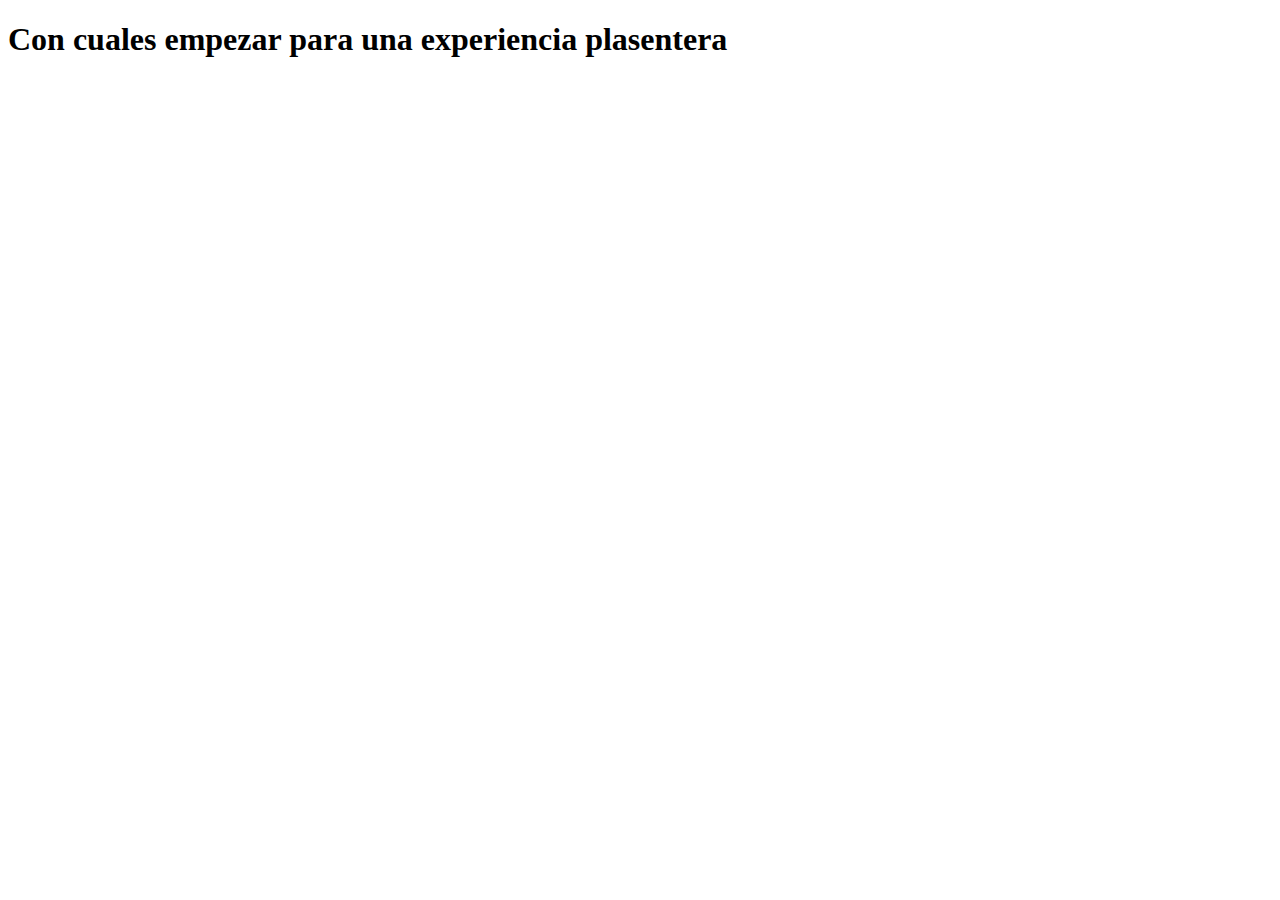
==== anime-tema2.html @ 9ba57fd5 "." ====
<!DOCTYPE html>
<html lang="es">
    <head>
        <!--Carga de caracteres latinos-->
        <meta charset="utf-8">
        <title>los mejores y mas divertidos animes</title>
    </head>
    <body>
        <!--empieza mi blog-->
        <section>
            <!--Empieza titulo del blog-->
            <header>
                <h1>Con cuales empezar para una experiencia plasentera</h1>
            </header>
            <!--Termina titulo del blog-->

            <!--empieeza contenido inicial-->
            <main>

                <!--**Aqui va mi contenido**-->

            </main>
            <!--termina contendio principal-->

            <!--empieza barra lateral-->
            <aside>

            </aside>
            <!--termina barra lateral-->

            <!--empieza el footer-->
            <footer>

            </footer>
            <!--termina el footer-->
        
        </section>

    </body>
</html>
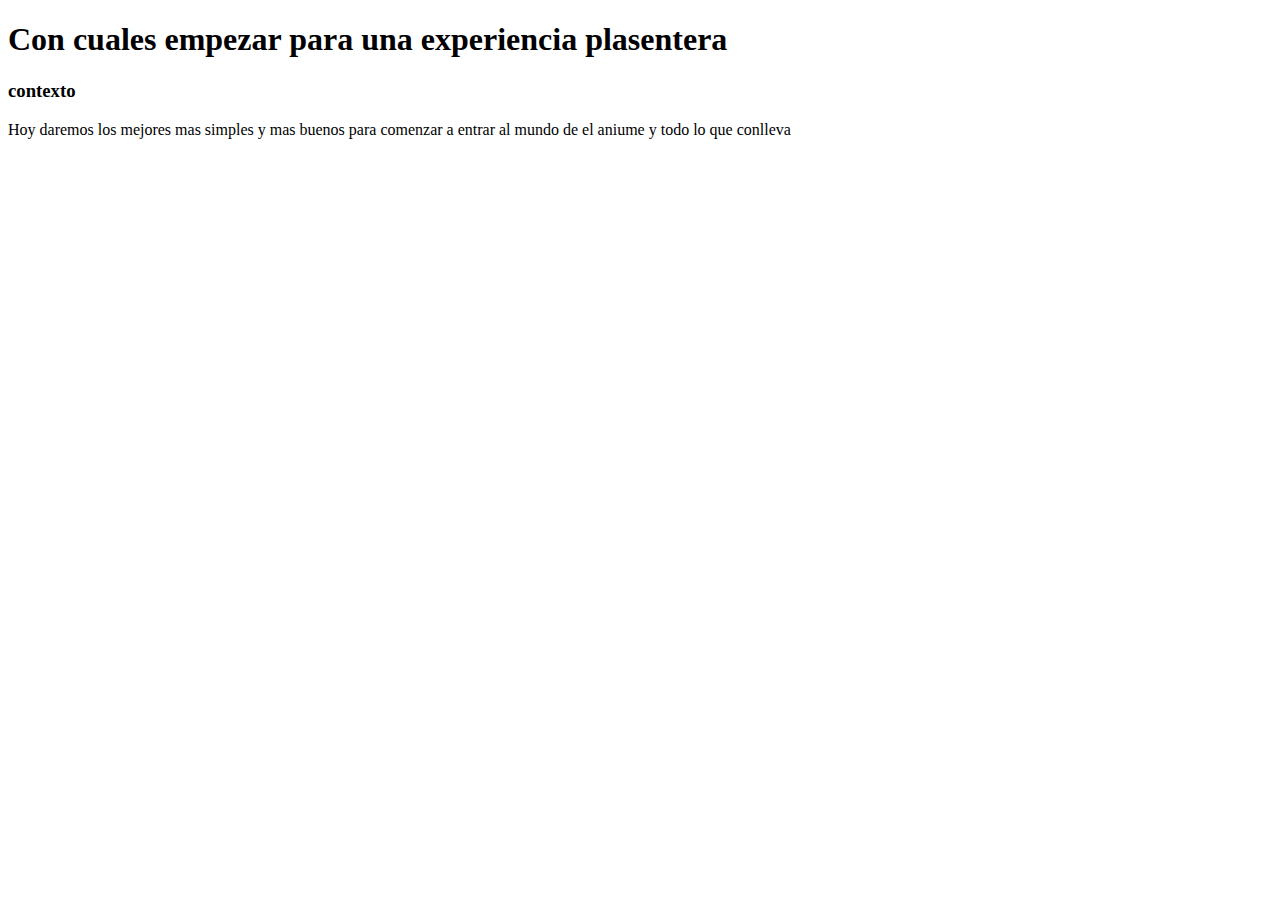
==== commit 43137cc1: ".-" ====
--- a/anime-tema2.html
+++ b/anime-tema2.html
@@ -13,6 +13,8 @@
                 <h1>Con cuales empezar para una experiencia plasentera</h1>
             </header>
             <!--Termina titulo del blog-->
+            <h3>contexto</h3>
+            <p>Hoy daremos los mejores mas simples y mas buenos para comenzar a entrar al mundo de el aniume y todo lo que conlleva</p>
 
             <!--empieeza contenido inicial-->
             <main>
